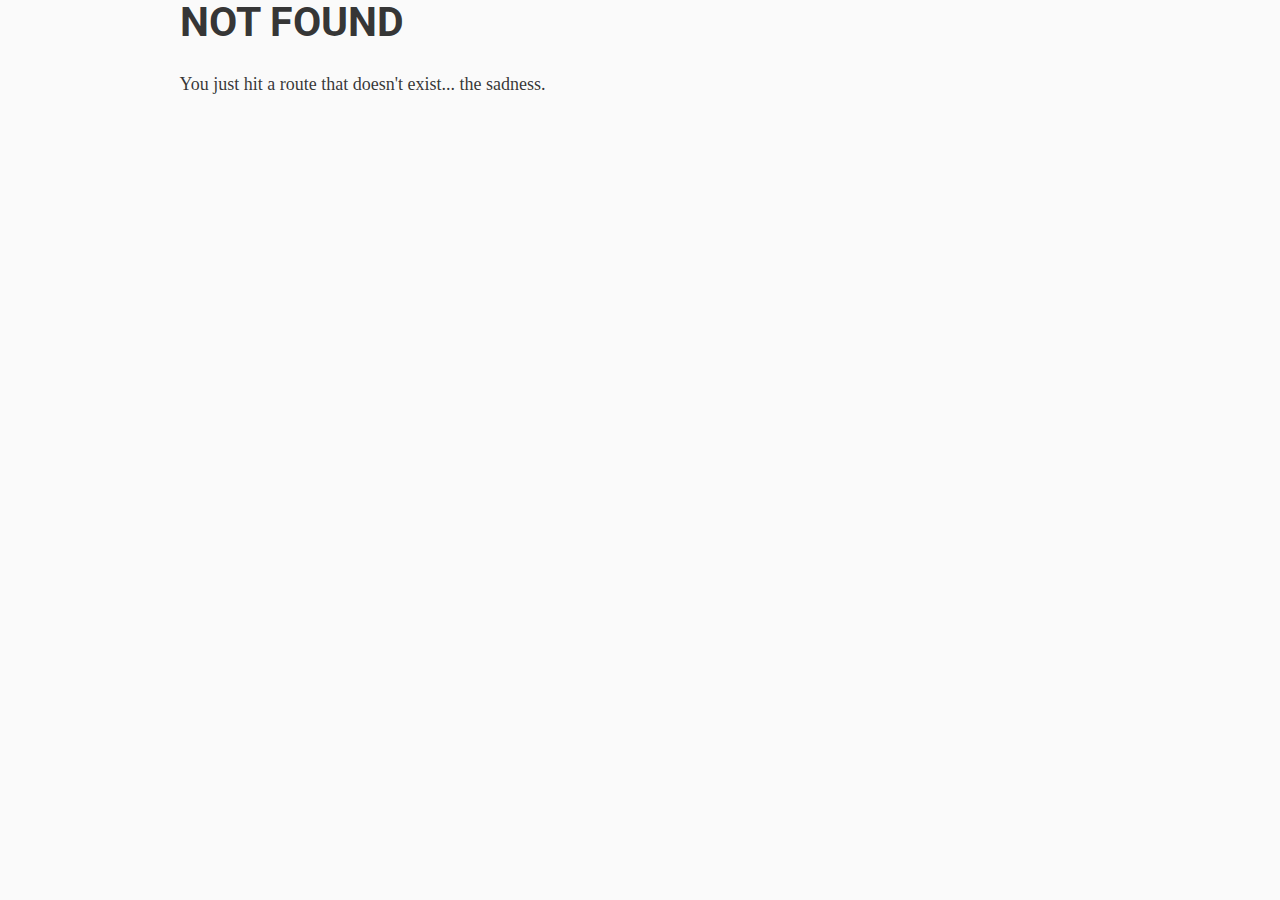
==== 404/index.html @ cf3e5762 "Updates" ====
<!DOCTYPE html><html><head><meta charSet="utf-8"/><meta http-equiv="x-ua-compatible" content="ie=edge"/><meta name="viewport" content="width=device-width, initial-scale=1, shrink-to-fit=no"/><link rel="preload" href="/component---src-layouts-index-js-8074aaf587818e6941a4.js" as="script"/><link rel="preload" href="/component---src-pages-404-js-4503918ea3a16cfcdb75.js" as="script"/><link rel="preload" href="/path---404-a0e39f21c11f6a62c5ab.js" as="script"/><link rel="preload" href="/app-9fe7856ecadc4efd7206.js" as="script"/><link rel="preload" href="/commons-bc6be9a07efc9150961b.js" as="script"/><title data-react-helmet="true">Garox Portfolio</title><link data-react-helmet="true" rel="stylesheet" href="https://fonts.googleapis.com/css?family=Roboto:300,400,500"/><meta data-react-helmet="true" name="description" content="Official garox portfolio"/><meta data-react-helmet="true" name="keywords" content="developer, garox, yhozen, js, javascript"/><style id="gatsby-inlined-css">html{font-family:sans-serif;-ms-text-size-adjust:100%;-webkit-text-size-adjust:100%}#___gatsby,body,html{height:100%}body{margin:0}article,aside,details,figcaption,figure,footer,header,main,menu,nav,section,summary{display:block}audio,canvas,progress,video{display:inline-block}audio:not([controls]){display:none;height:0}progress{vertical-align:baseline}[hidden],template{display:none}a{background-color:transparent;-webkit-text-decoration-skip:objects}a:active,a:hover{outline-width:0}abbr[title]{border-bottom:none;text-decoration:underline;text-decoration:underline dotted}b,strong{font-weight:inherit;font-weight:bolder}dfn{font-style:italic}h1{font-size:2em;margin:.67em 0}mark{background-color:#ff0;color:#000}small{font-size:80%}sub,sup{font-size:75%;line-height:0;position:relative;vertical-align:baseline}sub{bottom:-.25em}sup{top:-.5em}img{border-style:none}svg:not(:root){overflow:hidden}code,kbd,pre,samp{font-family:monospace,monospace;font-size:1em}figure{margin:1em 40px}hr{box-sizing:content-box;height:0;overflow:visible}button,input,optgroup,select,textarea{font:inherit;margin:0}optgroup{font-weight:700}button,input{overflow:visible}button,select{text-transform:none}[type=reset],[type=submit],button,html [type=button]{-webkit-appearance:button}[type=button]::-moz-focus-inner,[type=reset]::-moz-focus-inner,[type=submit]::-moz-focus-inner,button::-moz-focus-inner{border-style:none;padding:0}[type=button]:-moz-focusring,[type=reset]:-moz-focusring,[type=submit]:-moz-focusring,button:-moz-focusring{outline:1px dotted ButtonText}fieldset{border:1px solid silver;margin:0 2px;padding:.35em .625em .75em}legend{box-sizing:border-box;color:inherit;display:table;max-width:100%;padding:0;white-space:normal}textarea{overflow:auto}[type=checkbox],[type=radio]{box-sizing:border-box;padding:0}[type=number]::-webkit-inner-spin-button,[type=number]::-webkit-outer-spin-button{height:auto}[type=search]{-webkit-appearance:textfield;outline-offset:-2px}[type=search]::-webkit-search-cancel-button,[type=search]::-webkit-search-decoration{-webkit-appearance:none}::-webkit-input-placeholder{color:inherit;opacity:.54}::-webkit-file-upload-button{-webkit-appearance:button;font:inherit}html{font:112.5%/1.45em georgia,serif;box-sizing:border-box;overflow-y:scroll}*,:after,:before{box-sizing:inherit}body{color:rgba(0,0,0,.8);font-family:georgia,serif;font-weight:400;word-wrap:break-word;-webkit-font-kerning:normal;font-kerning:normal;-ms-font-feature-settings:"kern","liga","clig","calt";-webkit-font-feature-settings:"kern","liga","clig","calt";font-feature-settings:"kern","liga","clig","calt","kern"}img{max-width:100%;margin:0 0 1.45rem;padding:0}h1{font-size:2.25rem}h1,h2{margin:0 0 1.45rem;padding:0;color:inherit;font-family:-apple-system,BlinkMacSystemFont,Segoe UI,Roboto,Oxygen,Ubuntu,Cantarell,Fira Sans,Droid Sans,Helvetica Neue,sans-serif;font-weight:700;text-rendering:optimizeLegibility;line-height:1.1}h2{font-size:1.62671rem}h3{font-size:1.38316rem}h3,h4{margin:0 0 1.45rem;padding:0;color:inherit;font-family:-apple-system,BlinkMacSystemFont,Segoe UI,Roboto,Oxygen,Ubuntu,Cantarell,Fira Sans,Droid Sans,Helvetica Neue,sans-serif;font-weight:700;text-rendering:optimizeLegibility;line-height:1.1}h4{font-size:1rem}h5{font-size:.85028rem}h5,h6{margin:0 0 1.45rem;padding:0;color:inherit;font-family:-apple-system,BlinkMacSystemFont,Segoe UI,Roboto,Oxygen,Ubuntu,Cantarell,Fira Sans,Droid Sans,Helvetica Neue,sans-serif;font-weight:700;text-rendering:optimizeLegibility;line-height:1.1}h6{font-size:.78405rem}hgroup{margin:0 0 1.45rem;padding:0}ol,ul{margin:0 0 1.45rem 1.45rem;padding:0;list-style-position:outside;list-style-image:none}dd,dl,figure,p{margin:0 0 1.45rem;padding:0}pre{padding:0;font-size:.85rem;line-height:1.42;background:rgba(0,0,0,.04);border-radius:3px;overflow:auto;word-wrap:normal;padding:1.45rem}pre,table{margin:0 0 1.45rem}table{padding:0;font-size:1rem;line-height:1.45rem;border-collapse:collapse;width:100%}fieldset{margin:0 0 1.45rem;padding:0}blockquote{margin:0 1.45rem 1.45rem;padding:0}form,iframe,noscript{margin:0 0 1.45rem;padding:0}hr{margin:0 0 calc(1.45rem - 1px);padding:0;background:rgba(0,0,0,.2);border:none;height:1px}address{margin:0 0 1.45rem;padding:0}b,dt,strong,th{font-weight:700}li{margin-bottom:.725rem}ol li,ul li{padding-left:0}li>ol,li>ul{margin-left:1.45rem;margin-bottom:.725rem;margin-top:.725rem}blockquote :last-child,li :last-child,p :last-child{margin-bottom:0}li>p{margin-bottom:.725rem}code,kbd,samp{font-size:.85rem;line-height:1.45rem}abbr,abbr[title],acronym{border-bottom:1px dotted rgba(0,0,0,.5);cursor:help}abbr[title]{text-decoration:none}td,th,thead{text-align:left}td,th{border-bottom:1px solid rgba(0,0,0,.12);font-feature-settings:"tnum";-moz-font-feature-settings:"tnum";-ms-font-feature-settings:"tnum";-webkit-font-feature-settings:"tnum";padding:.725rem .96667rem calc(.725rem - 1px)}td:first-child,th:first-child{padding-left:0}td:last-child,th:last-child{padding-right:0}code,tt{background-color:rgba(0,0,0,.04);border-radius:3px;font-family:SFMono-Regular,Consolas,Roboto Mono,Droid Sans Mono,Liberation Mono,Menlo,Courier,monospace;padding:0;padding-top:.2em;padding-bottom:.2em}pre code{background:none;line-height:1.42}code:after,code:before,tt:after,tt:before{letter-spacing:-.2em;content:" "}pre code:after,pre code:before,pre tt:after,pre tt:before{content:""}@media only screen and (max-width:480px){html{font-size:100%}}</style></head><body><div id="___gatsby"><div data-reactroot=""><script>if (window.location.protocol != &quot;https:&quot;) window.location.protocol = &quot;https&quot;</script><div style="margin:0 auto;max-width:960px;padding:0px 1.0875rem 1.45rem;padding-top:0"><div><h1>NOT FOUND</h1><p>You just hit a route that doesn&#x27;t exist... the sadness.</p></div></div></div></div><script id="webpack-manifest">/*<![CDATA[*/window.webpackManifest={"231608221292675":"app-9fe7856ecadc4efd7206.js","162898551421021":"component---src-pages-404-js-4503918ea3a16cfcdb75.js","35783957827783":"component---src-pages-index-js-45ae7a4557b303a7e361.js","218538773642512":"component---src-pages-page-2-js-1d4f0f19c1c44398ab65.js","60335399758886":"path----d33a0722fb2a4686de24.js","254022195166212":"path---404-a0e39f21c11f6a62c5ab.js","142629428675168":"path---index-a0e39f21c11f6a62c5ab.js","135728916539164":"path---page-2-a0e39f21c11f6a62c5ab.js","178698757827068":"path---404-html-a0e39f21c11f6a62c5ab.js","114276838955818":"component---src-layouts-index-js-8074aaf587818e6941a4.js"}/*]]>*/</script><script>/*<![CDATA[*/["/commons-bc6be9a07efc9150961b.js","/app-9fe7856ecadc4efd7206.js","/path---404-a0e39f21c11f6a62c5ab.js","/component---src-pages-404-js-4503918ea3a16cfcdb75.js","/component---src-layouts-index-js-8074aaf587818e6941a4.js"].forEach(function(s){document.write('<script src="'+s+'" defer></'+'script>')})/*]]>*/</script></body></html>
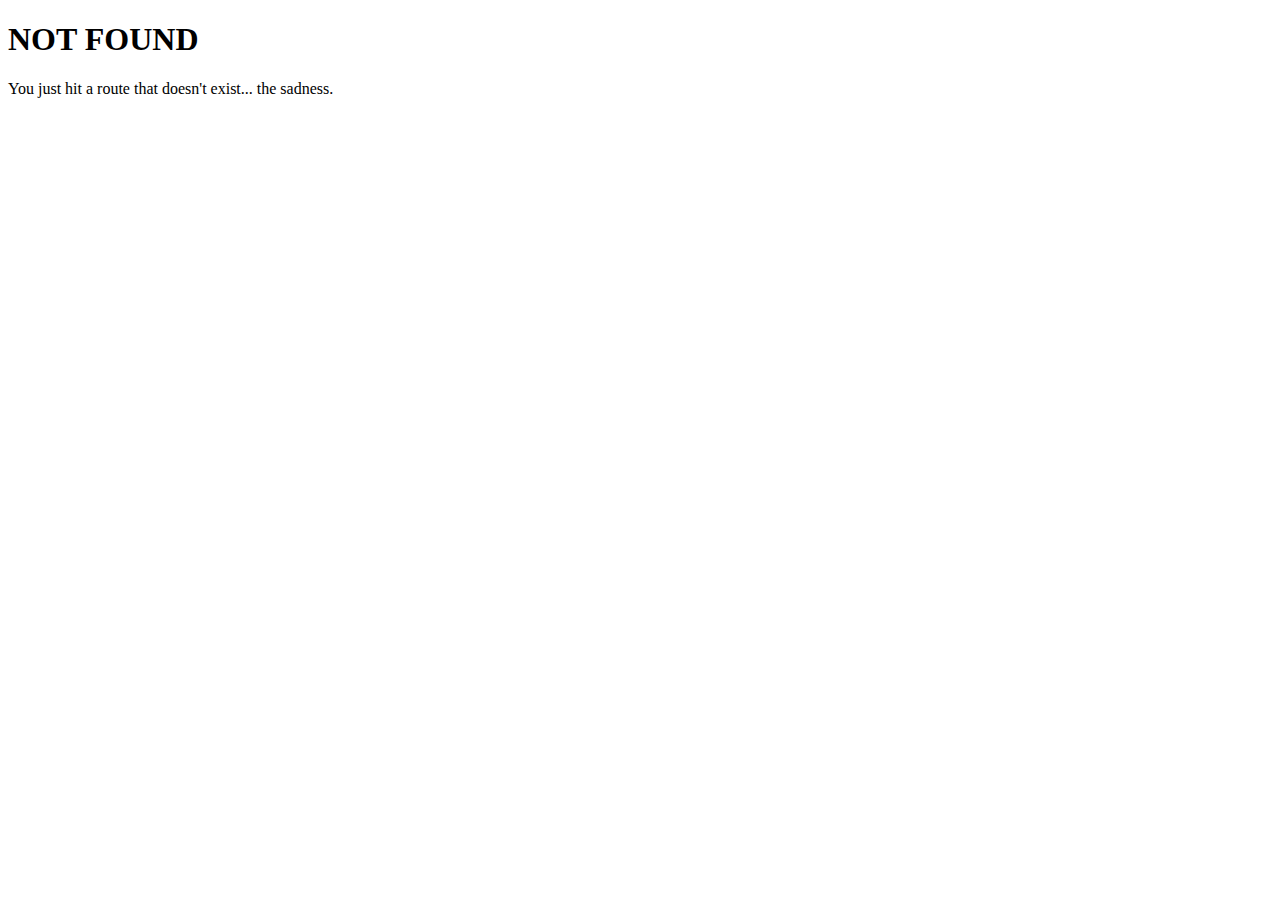
==== commit 1a2cb2ef: "Updates" ====
--- a/404/index.html
+++ b/404/index.html
@@ -1 +1 @@
-<!DOCTYPE html><html><head><meta charSet="utf-8"/><meta http-equiv="x-ua-compatible" content="ie=edge"/><meta name="viewport" content="width=device-width, initial-scale=1, shrink-to-fit=no"/><link rel="preload" href="/component---src-layouts-index-js-8074aaf587818e6941a4.js" as="script"/><link rel="preload" href="/component---src-pages-404-js-4503918ea3a16cfcdb75.js" as="script"/><link rel="preload" href="/path---404-a0e39f21c11f6a62c5ab.js" as="script"/><link rel="preload" href="/app-9fe7856ecadc4efd7206.js" as="script"/><link rel="preload" href="/commons-bc6be9a07efc9150961b.js" as="script"/><title data-react-helmet="true">Garox Portfolio</title><link data-react-helmet="true" rel="stylesheet" href="https://fonts.googleapis.com/css?family=Roboto:300,400,500"/><meta data-react-helmet="true" name="description" content="Official garox portfolio"/><meta data-react-helmet="true" name="keywords" content="developer, garox, yhozen, js, javascript"/><style id="gatsby-inlined-css">html{font-family:sans-serif;-ms-text-size-adjust:100%;-webkit-text-size-adjust:100%}#___gatsby,body,html{height:100%}body{margin:0}article,aside,details,figcaption,figure,footer,header,main,menu,nav,section,summary{display:block}audio,canvas,progress,video{display:inline-block}audio:not([controls]){display:none;height:0}progress{vertical-align:baseline}[hidden],template{display:none}a{background-color:transparent;-webkit-text-decoration-skip:objects}a:active,a:hover{outline-width:0}abbr[title]{border-bottom:none;text-decoration:underline;text-decoration:underline dotted}b,strong{font-weight:inherit;font-weight:bolder}dfn{font-style:italic}h1{font-size:2em;margin:.67em 0}mark{background-color:#ff0;color:#000}small{font-size:80%}sub,sup{font-size:75%;line-height:0;position:relative;vertical-align:baseline}sub{bottom:-.25em}sup{top:-.5em}img{border-style:none}svg:not(:root){overflow:hidden}code,kbd,pre,samp{font-family:monospace,monospace;font-size:1em}figure{margin:1em 40px}hr{box-sizing:content-box;height:0;overflow:visible}button,input,optgroup,select,textarea{font:inherit;margin:0}optgroup{font-weight:700}button,input{overflow:visible}button,select{text-transform:none}[type=reset],[type=submit],button,html [type=button]{-webkit-appearance:button}[type=button]::-moz-focus-inner,[type=reset]::-moz-focus-inner,[type=submit]::-moz-focus-inner,button::-moz-focus-inner{border-style:none;padding:0}[type=button]:-moz-focusring,[type=reset]:-moz-focusring,[type=submit]:-moz-focusring,button:-moz-focusring{outline:1px dotted ButtonText}fieldset{border:1px solid silver;margin:0 2px;padding:.35em .625em .75em}legend{box-sizing:border-box;color:inherit;display:table;max-width:100%;padding:0;white-space:normal}textarea{overflow:auto}[type=checkbox],[type=radio]{box-sizing:border-box;padding:0}[type=number]::-webkit-inner-spin-button,[type=number]::-webkit-outer-spin-button{height:auto}[type=search]{-webkit-appearance:textfield;outline-offset:-2px}[type=search]::-webkit-search-cancel-button,[type=search]::-webkit-search-decoration{-webkit-appearance:none}::-webkit-input-placeholder{color:inherit;opacity:.54}::-webkit-file-upload-button{-webkit-appearance:button;font:inherit}html{font:112.5%/1.45em georgia,serif;box-sizing:border-box;overflow-y:scroll}*,:after,:before{box-sizing:inherit}body{color:rgba(0,0,0,.8);font-family:georgia,serif;font-weight:400;word-wrap:break-word;-webkit-font-kerning:normal;font-kerning:normal;-ms-font-feature-settings:"kern","liga","clig","calt";-webkit-font-feature-settings:"kern","liga","clig","calt";font-feature-settings:"kern","liga","clig","calt","kern"}img{max-width:100%;margin:0 0 1.45rem;padding:0}h1{font-size:2.25rem}h1,h2{margin:0 0 1.45rem;padding:0;color:inherit;font-family:-apple-system,BlinkMacSystemFont,Segoe UI,Roboto,Oxygen,Ubuntu,Cantarell,Fira Sans,Droid Sans,Helvetica Neue,sans-serif;font-weight:700;text-rendering:optimizeLegibility;line-height:1.1}h2{font-size:1.62671rem}h3{font-size:1.38316rem}h3,h4{margin:0 0 1.45rem;padding:0;color:inherit;font-family:-apple-system,BlinkMacSystemFont,Segoe UI,Roboto,Oxygen,Ubuntu,Cantarell,Fira Sans,Droid Sans,Helvetica Neue,sans-serif;font-weight:700;text-rendering:optimizeLegibility;line-height:1.1}h4{font-size:1rem}h5{font-size:.85028rem}h5,h6{margin:0 0 1.45rem;padding:0;color:inherit;font-family:-apple-system,BlinkMacSystemFont,Segoe UI,Roboto,Oxygen,Ubuntu,Cantarell,Fira Sans,Droid Sans,Helvetica Neue,sans-serif;font-weight:700;text-rendering:optimizeLegibility;line-height:1.1}h6{font-size:.78405rem}hgroup{margin:0 0 1.45rem;padding:0}ol,ul{margin:0 0 1.45rem 1.45rem;padding:0;list-style-position:outside;list-style-image:none}dd,dl,figure,p{margin:0 0 1.45rem;padding:0}pre{padding:0;font-size:.85rem;line-height:1.42;background:rgba(0,0,0,.04);border-radius:3px;overflow:auto;word-wrap:normal;padding:1.45rem}pre,table{margin:0 0 1.45rem}table{padding:0;font-size:1rem;line-height:1.45rem;border-collapse:collapse;width:100%}fieldset{margin:0 0 1.45rem;padding:0}blockquote{margin:0 1.45rem 1.45rem;padding:0}form,iframe,noscript{margin:0 0 1.45rem;padding:0}hr{margin:0 0 calc(1.45rem - 1px);padding:0;background:rgba(0,0,0,.2);border:none;height:1px}address{margin:0 0 1.45rem;padding:0}b,dt,strong,th{font-weight:700}li{margin-bottom:.725rem}ol li,ul li{padding-left:0}li>ol,li>ul{margin-left:1.45rem;margin-bottom:.725rem;margin-top:.725rem}blockquote :last-child,li :last-child,p :last-child{margin-bottom:0}li>p{margin-bottom:.725rem}code,kbd,samp{font-size:.85rem;line-height:1.45rem}abbr,abbr[title],acronym{border-bottom:1px dotted rgba(0,0,0,.5);cursor:help}abbr[title]{text-decoration:none}td,th,thead{text-align:left}td,th{border-bottom:1px solid rgba(0,0,0,.12);font-feature-settings:"tnum";-moz-font-feature-settings:"tnum";-ms-font-feature-settings:"tnum";-webkit-font-feature-settings:"tnum";padding:.725rem .96667rem calc(.725rem - 1px)}td:first-child,th:first-child{padding-left:0}td:last-child,th:last-child{padding-right:0}code,tt{background-color:rgba(0,0,0,.04);border-radius:3px;font-family:SFMono-Regular,Consolas,Roboto Mono,Droid Sans Mono,Liberation Mono,Menlo,Courier,monospace;padding:0;padding-top:.2em;padding-bottom:.2em}pre code{background:none;line-height:1.42}code:after,code:before,tt:after,tt:before{letter-spacing:-.2em;content:" "}pre code:after,pre code:before,pre tt:after,pre tt:before{content:""}@media only screen and (max-width:480px){html{font-size:100%}}</style></head><body><div id="___gatsby"><div data-reactroot=""><script>if (window.location.protocol != &quot;https:&quot;) window.location.protocol = &quot;https&quot;</script><div style="margin:0 auto;max-width:960px;padding:0px 1.0875rem 1.45rem;padding-top:0"><div><h1>NOT FOUND</h1><p>You just hit a route that doesn&#x27;t exist... the sadness.</p></div></div></div></div><script id="webpack-manifest">/*<![CDATA[*/window.webpackManifest={"231608221292675":"app-9fe7856ecadc4efd7206.js","162898551421021":"component---src-pages-404-js-4503918ea3a16cfcdb75.js","35783957827783":"component---src-pages-index-js-45ae7a4557b303a7e361.js","218538773642512":"component---src-pages-page-2-js-1d4f0f19c1c44398ab65.js","60335399758886":"path----d33a0722fb2a4686de24.js","254022195166212":"path---404-a0e39f21c11f6a62c5ab.js","142629428675168":"path---index-a0e39f21c11f6a62c5ab.js","135728916539164":"path---page-2-a0e39f21c11f6a62c5ab.js","178698757827068":"path---404-html-a0e39f21c11f6a62c5ab.js","114276838955818":"component---src-layouts-index-js-8074aaf587818e6941a4.js"}/*]]>*/</script><script>/*<![CDATA[*/["/commons-bc6be9a07efc9150961b.js","/app-9fe7856ecadc4efd7206.js","/path---404-a0e39f21c11f6a62c5ab.js","/component---src-pages-404-js-4503918ea3a16cfcdb75.js","/component---src-layouts-index-js-8074aaf587818e6941a4.js"].forEach(function(s){document.write('<script src="'+s+'" defer></'+'script>')})/*]]>*/</script></body></html>+<!DOCTYPE html><html><head><meta charSet="utf-8"/><meta http-equiv="x-ua-compatible" content="ie=edge"/><meta name="viewport" content="width=device-width, initial-scale=1, shrink-to-fit=no"/><meta name="generator" content="Gatsby 2.15.15"/><title data-react-helmet="true"></title><link as="script" rel="preload" href="/webpack-runtime-6b351e46205b456b33d0.js"/><link as="script" rel="preload" href="/commons-496eee919b1c2d1e226a.js"/><link as="script" rel="preload" href="/app-2f8a1638cd73f0505a1b.js"/><link as="script" rel="preload" href="/component---src-pages-404-js-ada0e39aa6a53587d833.js"/><link as="fetch" rel="preload" href="/page-data/404/page-data.json" crossorigin="anonymous"/></head><body><noscript id="gatsby-noscript">This app works best with JavaScript enabled.</noscript><div id="___gatsby"><div style="outline:none" tabindex="-1" role="group" id="gatsby-focus-wrapper"><div><h1>NOT FOUND</h1><p>You just hit a route that doesn&#x27;t exist... the sadness.</p></div></div></div><script id="gatsby-script-loader">/*<![CDATA[*/window.pagePath="/404/";window.webpackCompilationHash="636ede89f8e29db8cafe";/*]]>*/</script><script id="gatsby-chunk-mapping">/*<![CDATA[*/window.___chunkMapping={"app":["/app-2f8a1638cd73f0505a1b.js"],"component---src-pages-404-js":["/component---src-pages-404-js-ada0e39aa6a53587d833.js"],"component---src-pages-index-js":["/component---src-pages-index-js-5159fb70a359c7f2a6c9.js"],"component---src-pages-page-2-js":["/component---src-pages-page-2-js-c5dd765b4c0f9b2d718c.js"]};/*]]>*/</script><script src="/component---src-pages-404-js-ada0e39aa6a53587d833.js" async=""></script><script src="/app-2f8a1638cd73f0505a1b.js" async=""></script><script src="/commons-496eee919b1c2d1e226a.js" async=""></script><script src="/webpack-runtime-6b351e46205b456b33d0.js" async=""></script></body></html>